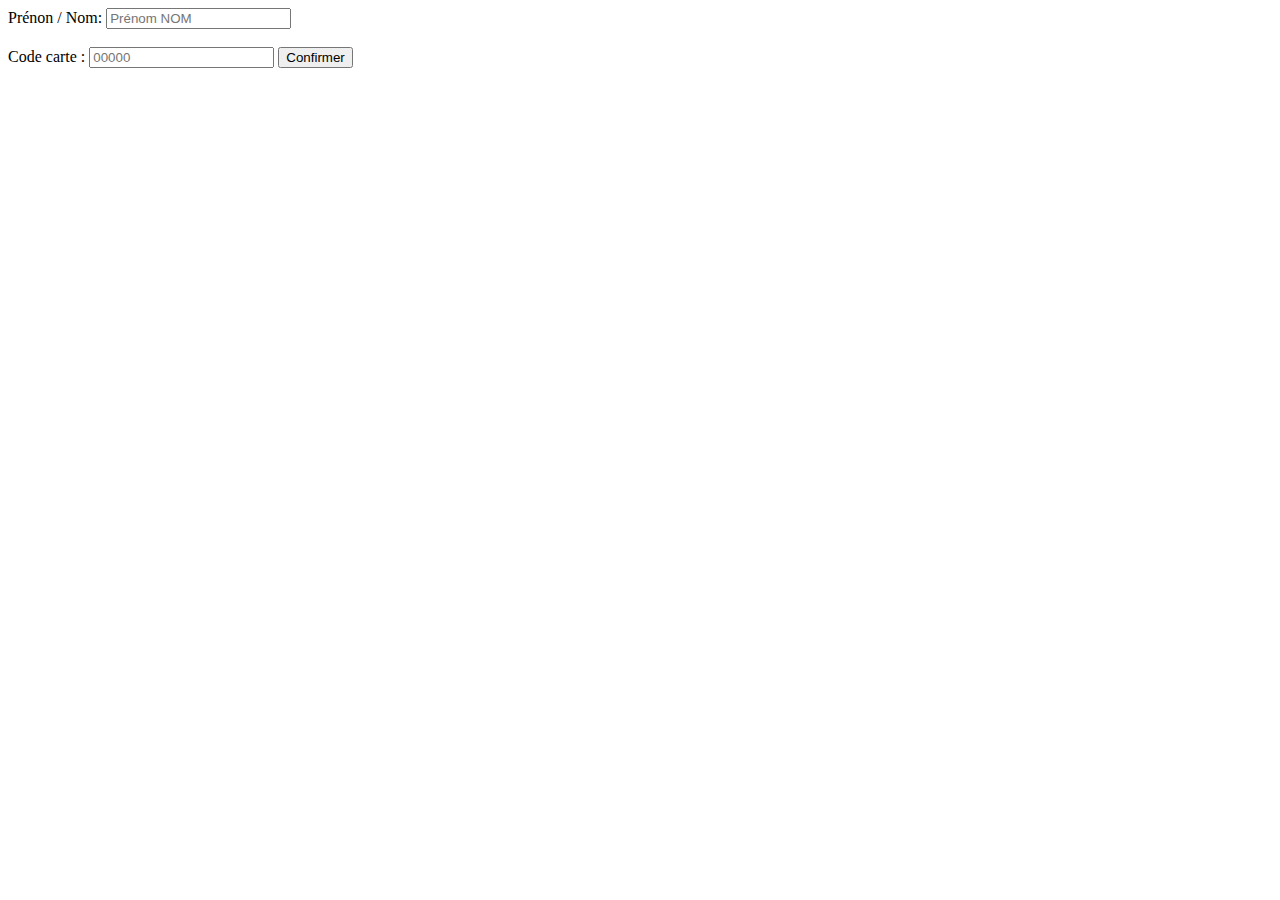
==== index.html @ ac4174f3 "Add files via upload" ====
<!DOCTYPE html>
<html lang="fr" dir="ltr">
  <head>
    <meta charset="utf-8" />
    <meta http-equiv="X-UA-Compatible" content="IE=edge" />
    <meta name="viewport" content="width=device-width, initial-scale=1.0" />
    <title>Foyer SMB</title>
    <link rel="icon" href="../Images/logo.png" />
  </head>
  <body>
    <label for="name">Prénon / Nom:</label>
    <input
      type="text"
      id="name"
      name="name"
      placeholder="Prénom NOM"
      required
    />
    <br />
    <br />
    <label for="code bar">Code carte :</label>
    <input id="code bar" type="number" placeholder="00000" required />
    <button id="confirm">Confirmer</button>

    <script src="index.js"></script>
  </body>
</html>
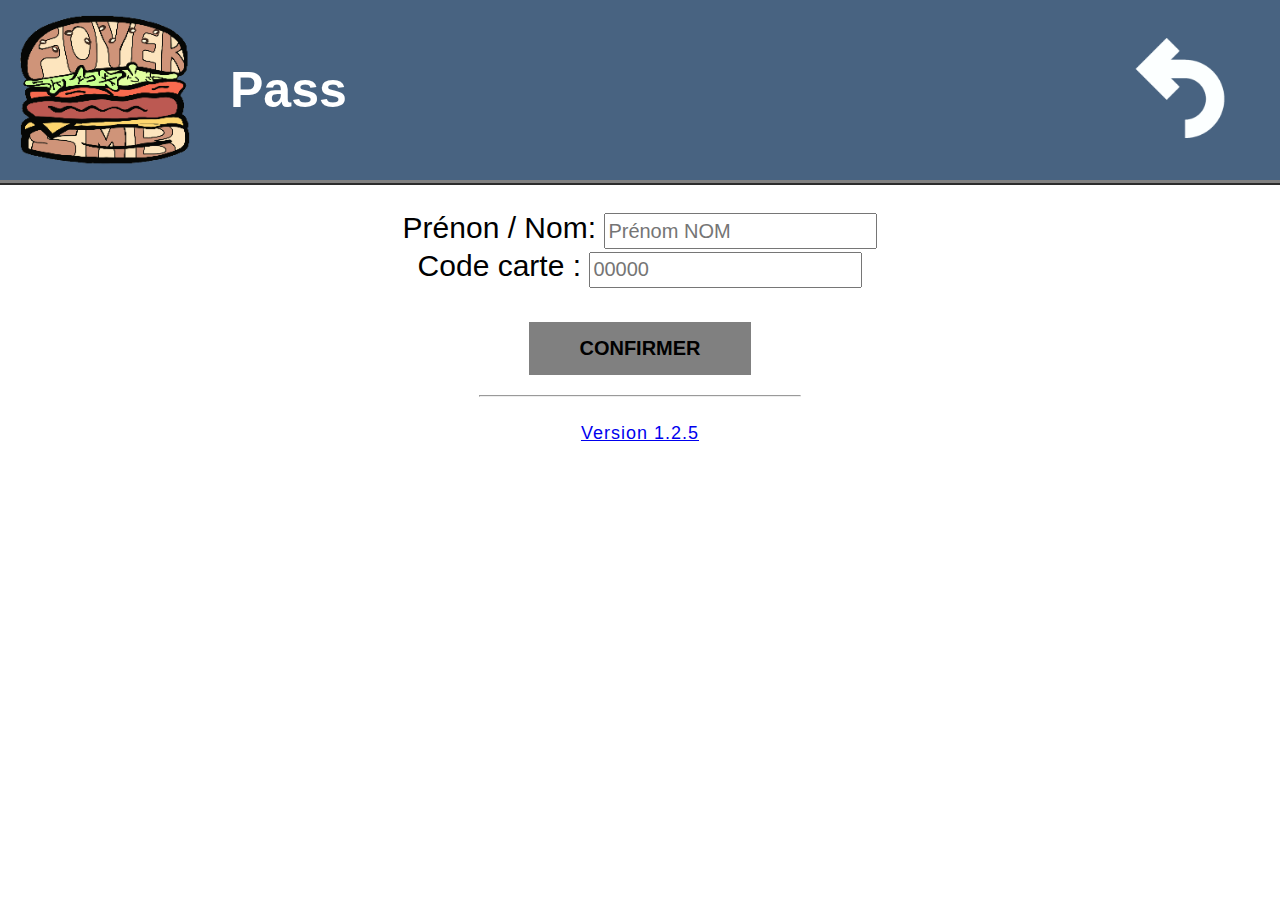
==== commit c65b6927: "Add files via upload" ====
--- a/index.html
+++ b/index.html
@@ -2,26 +2,60 @@
 <html lang="fr" dir="ltr">
   <head>
     <meta charset="utf-8" />
+    <link rel="stylesheet" href="common.css" />
+    <link rel="stylesheet" href="pass.css" />
     <meta http-equiv="X-UA-Compatible" content="IE=edge" />
     <meta name="viewport" content="width=device-width, initial-scale=1.0" />
     <title>Foyer SMB</title>
     <link rel="icon" href="../Images/logo.png" />
   </head>
   <body>
-    <label for="name">Prénon / Nom:</label>
-    <input
-      type="text"
-      id="name"
-      name="name"
-      placeholder="Prénom NOM"
-      required
-    />
-    <br />
-    <br />
-    <label for="code bar">Code carte :</label>
-    <input id="code bar" type="number" placeholder="00000" required />
-    <button id="confirm">Confirmer</button>
+    <header>
+      <img class="headerimg" src="Images/logo.png" alt="logo Lycée" />
+      <h1 id="logo">Pass</h1>
+      <button type="button" class="notification" id="retour">
+        <img src="Images/retour.png" alt="retour" />
+      </button>
+    </header>
+
+    <article style="text-align: center; margin-top: 2%; margin-bottom: 20px">
+      <label for="name">Prénon / Nom:</label>
+      <input
+        type="text"
+        id="name"
+        name="name"
+        placeholder="Prénom NOM"
+        required
+      />
+      <br />
+      <label for="code bar">Code carte :</label>
+      <input id="code bar" type="number" placeholder="00000" required />
+      <br />
+      <br />
+      <button id="confirm">Confirmer</button>
+      </div>
+
+      <div id="single"></div>
+    </article>
 
     <script src="index.js"></script>
+
+    <footer>
+      <div style="width: 100%; height: auto; text-align: center">
+        <hr style="width: 25%" />
+
+        <a href="../blog/devBlog.html" style="text-decoration: none" />
+        <a
+          id="version"
+          href="../dev/dev.html"
+          style="font-weight: 500; font-size: 18px; letter-spacing: 1px"
+        >
+          Version 1.2.5
+        </a>
+
+        <br />
+        <br />
+      </div>
+    </footer>
   </body>
 </html>
--- a/common.css
+++ b/common.css
@@ -0,0 +1,249 @@
+.loading-text {
+  font-family: "Oswald", sans-serif;
+  font-weight: 200;
+  font-size: 38px;
+  text-align: center;
+  color: rgb(167, 167, 167);
+  margin-top: 50px;
+}
+
+.circle-1 {
+  margin: 0 auto;
+  width: 100px;
+  height: 50px;
+  border-radius: 100px 100px 0 0;
+  border-top: 2px solid #dea568;
+  border-left: 2px solid #dea568;
+  border-right: 2px solid #dea568;
+  animation: 2s loader linear infinite;
+  transform-origin: 50% 100%;
+}
+
+.circle-2 {
+  width: 80px;
+  height: 40px;
+  margin: 50px auto;
+  border-radius: 0 0 80px 80px;
+  border-bottom: 4px solid #416a8a;
+  border-left: 4px solid #416a8a;
+  border-right: 4px solid #416a8a;
+  animation: 2s loader-reverse linear infinite;
+  transform-origin: 50% 0%;
+}
+
+.circle-3 {
+  width: 60px;
+  height: 30px;
+  margin: 50px auto;
+  border-radius: 0 0 80px 80px;
+  border-bottom: 2px solid #7c2a6c;
+  border-left: 2px solid #7c2a6c;
+  border-right: 2px solid #7c2a6c;
+  animation: 1s loader linear infinite;
+  transform-origin: 50% 0%;
+}
+
+.circle-4 {
+  width: 40px;
+  height: 20px;
+  margin: 50px auto;
+  border-radius: 0 0 80px 80px;
+  border-bottom: 5px solid #56916c;
+  border-left: 5px solid #56916c;
+  border-right: 5px solid #56916c;
+  animation: 1.5s loader-reverse linear infinite;
+  transform-origin: 50% 0%;
+}
+
+@keyframes loader {
+  from {
+    transform: rotate(0deg);
+  }
+  to {
+    transform: rotate(360deg);
+  }
+}
+
+@keyframes loader-reverse {
+  from {
+    transform: rotate(360deg);
+  }
+  to {
+    transform: rotate(-360deg);
+  }
+}
+
+.marquee-rtl {
+  overflow: hidden;
+  width: 100%;
+  color: black;
+  background-color: #b5c3e4;
+  font-size: 1.5em;
+  border-bottom: 2px solid gray;
+  padding-bottom: 5px;
+}
+.marquee-rtl > div {
+  display: inline-block;
+  white-space: nowrap;
+  animation: defilement-rtl 10s infinite linear;
+  cursor: pointer;
+  padding: 5px 2em 5px 100%;
+}
+.marquee-rtl:hover > div {
+  animation-play-state: paused; /* met en pause le défilement */
+}
+@keyframes defilement-rtl {
+  0% {
+    -webkit-transform: translate(0);
+    transform: translate(0);
+  }
+  100% {
+    -webkit-transform: translate(-100%);
+    transform: translate(-100%);
+  }
+}
+
+
+.notification img{
+  background-color: #486381;
+  width: 100px;
+  height: 100px;
+}
+header button{
+  background-color: #486381;
+}
+
+body,
+h1 {
+  margin: 0;
+  padding: 0;
+  font-size: 30px;
+  font-family: "Segoe UI", Tahoma, Geneva, Verdana, sans-serif;
+}
+
+#logo{
+  color: white;
+  font-size: 50px;
+}
+
+header {
+  align-items: center;
+  display: flex;
+  background: #486381;
+  padding: 15px 0px;
+  border-bottom: 5px ridge gray;
+}
+
+#logo,
+nav {
+  flex: 1;
+  padding-left: 40px;
+}
+
+.headerimg {
+  width: 170px;
+  height: 150px;
+  margin-left:20px;
+}
+
+nav {
+  display: flex;
+  justify-content: space-around;
+}
+
+.retour {
+  border-radius: 8px 8px 8px 8px;
+  background-color: #3d546e;
+  margin-right: 40px;
+  border: none;
+  text-align: center;
+  text-transform: uppercase;
+  font-family: arial;
+  outline: none;
+  overflow: hidden;
+  color: #eeeeee;
+  font-weight: 600;
+  font-size: 25px;
+  padding: 23px 70px;
+}
+
+.retour:hover {
+  background: #2e3f53;
+}
+
+.switch {
+  position: relative;
+  display: inline-block;
+  width: 60px;
+  height: 34px;
+}
+
+/* Hide default HTML checkbox */
+.switch input {
+  opacity: 0;
+  width: 0;
+  height: 0;
+}
+
+/* The slider */
+.slider {
+  position: absolute;
+  cursor: pointer;
+  top: 0;
+  left: 0;
+  right: 0;
+  bottom: 0;
+  background-color: #ccc;
+  -webkit-transition: 0.4s;
+  transition: 0.4s;
+}
+
+.slider:before {
+  position: absolute;
+  content: "";
+  height: 26px;
+  width: 26px;
+  left: 4px;
+  bottom: 4px;
+  background-color: white;
+  -webkit-transition: 0.4s;
+  transition: 0.4s;
+}
+
+input:checked + .slider {
+  background-color: #2196f3;
+}
+
+input:focus + .slider {
+  box-shadow: 0 0 1px #2196f3;
+}
+
+input:checked + .slider:before {
+  -webkit-transform: translateX(26px);
+  -ms-transform: translateX(26px);
+  transform: translateX(26px);
+}
+
+/* Rounded sliders */
+.slider.round {
+  border-radius: 34px;
+}
+
+.slider.round:before {
+  border-radius: 50%;
+}
+
+input[type="number"] {
+  font-size: 20px;
+  height: 30px;
+}
+
+input[type="text"] {
+  font-size: 20px;
+  height: 30px;
+}
+
+input[type="radio"] {
+  width: 30px;
+  height: 30px;
+}--- a/pass.css
+++ b/pass.css
@@ -0,0 +1,82 @@
+body,
+h1 {
+  margin: 0;
+  padding: 0;
+  font-size: 30px;
+}
+
+h1 {
+  font-size: 50px;
+
+}
+
+header {
+  align-items: center;
+  display: flex;
+  background: #486381;
+}
+
+#logo,
+nav {
+  flex: 1;
+}
+
+.headerimg {
+  width: 170px;
+  height: 150px;
+}
+
+nav {
+  display: flex;
+  justify-content: space-around;
+}
+
+.retour {
+  border-radius: 8px 8px 8px 8px;
+  background-color: #3d546e;
+  margin-right: 20px;
+}
+.generer {
+  border-radius: 8px 8px 8px 8px;
+  background-color: #3d546e;
+  margin: 10px;
+  margin-bottom: 0px;
+  width: 20%;
+}
+.generer:hover {
+  background: #2e3f53;
+}
+
+.retour:hover {
+  background: #2e3f53;
+}
+
+button {
+  border: none;
+  text-align: center;
+  text-transform: uppercase;
+  outline: none;
+  overflow: hidden;
+
+  font-weight: 600;
+  font-size: 20px;
+  background-color: grey;
+  padding: 15px 50px;
+}
+p {
+  text-align: center;
+  font-size: 100px;
+  margin:5px;
+  margin-top: 30px;
+}
+.pass {
+  width: 40%;
+}
+.barcode {
+  width: 80%;
+}
+
+#code{
+  font-size: 200px;
+  margin: 0px;
+}